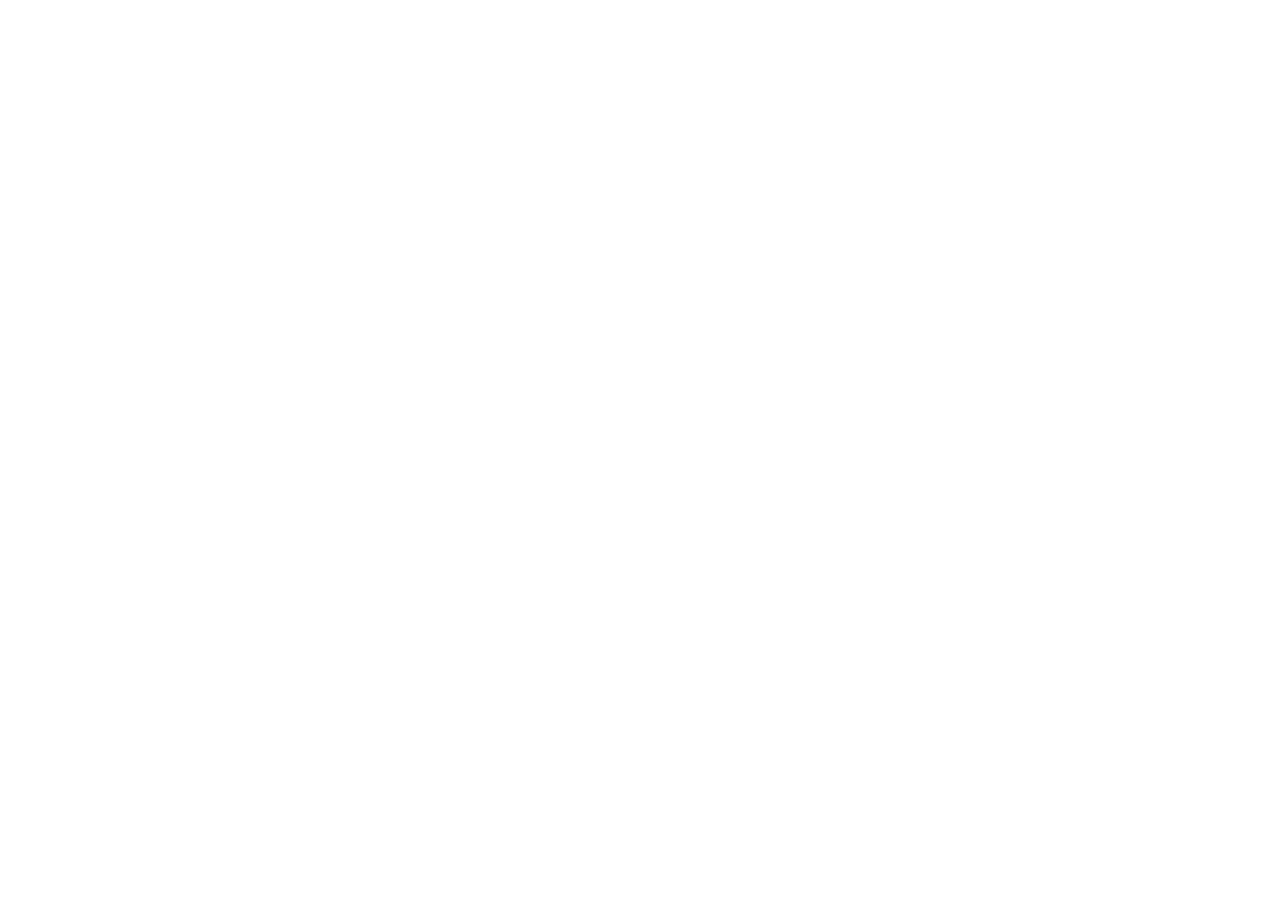
==== index.html @ 93cf733d "initial commit" ====
<!DOCTYPE html>
<html lang="en">
<head>
    <meta charset="UTF-8">
    <meta name="viewport" content="width=device-width, initial-scale=1.0">
    <title>Ride</title>
    <link rel="stylesheet" href="/App Ride/style/global.css">
    <link rel="stylesheet" href="https://unpkg.com/leaflet@1.9.4/dist/leaflet.css"
     integrity="sha256-p4NxAoJBhIIN+hmNHrzRCf9tD/miZyoHS5obTRR9BMY="
     crossorigin=""/>
    
    <link href="https://cdn.jsdelivr.net/npm/bootstrap@5.3.2/dist/css/bootstrap.min.css" rel="stylesheet" integrity="sha384-T3c6CoIi6uLrA9TneNEoa7RxnatzjcDSCmG1MXxSR1GAsXEV/Dwwykc2MPK8M2HN" crossorigin="anonymous">
    <script src="https://cdn.jsdelivr.net/npm/bootstrap@5.3.2/dist/js/bootstrap.bundle.min.js" integrity="sha384-C6RzsynM9kWDrMNeT87bh95OGNyZPhcTNXj1NW7RuBCsyN/o0jlpcV8Qyq46cDfL" crossorigin="anonymous"></script>
   
</head>
<body>


    <div id="mapID"></div>

<ul id="rideList" class="list-group list-group-flush">
    
</ul>


    <a href="./speedometer.html" class="btn btn-primary rounded-circle
     position-fixed bottom-0 end-0 m-4" style="z-index: 999;">
        <i class="bi bi-plus-lg display-1"></i>
    </a>


   
  
         <!-- Make sure you put this AFTER Leaflet's CSS -->
         <script src="https://unpkg.com/leaflet@1.9.4/dist/leaflet.js"
         integrity="sha256-20nQCchB9co0qIjJZRGuk2/Z9VM+kNiyxNV1lvTlZBo="
         crossorigin=""></script>
    
         <script src="/App Ride/js/storage.js" ></script>
         <script src="/App Ride/js/dataManager.js" ></script>
        <script src="/App Ride/js/index.js" ></script>


</body>


   
</html>
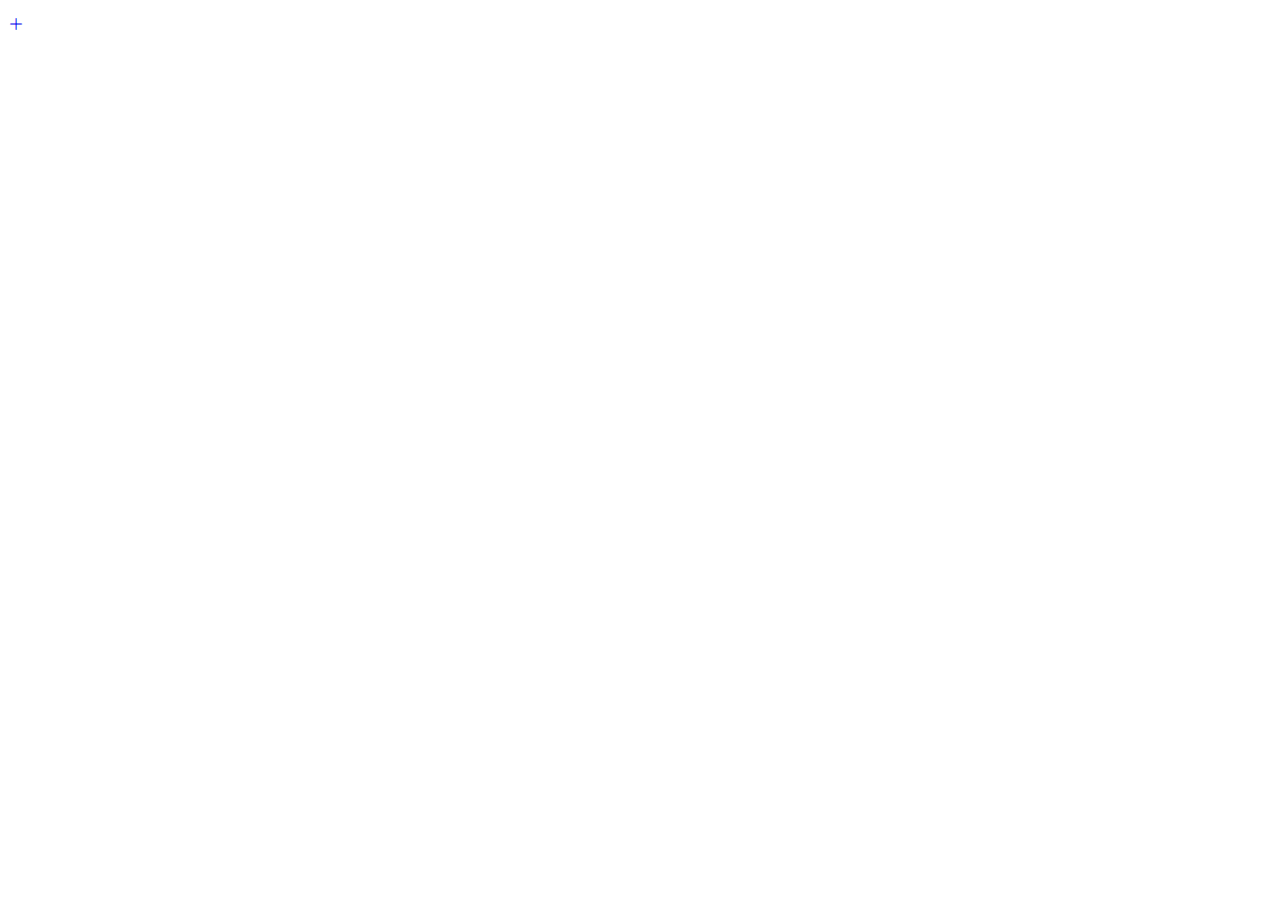
==== commit 9051feed: "fixed script src" ====
--- a/index.html
+++ b/index.html
@@ -4,7 +4,7 @@
     <meta charset="UTF-8">
     <meta name="viewport" content="width=device-width, initial-scale=1.0">
     <title>Ride</title>
-    <link rel="stylesheet" href="/App Ride/style/global.css">
+    <link rel="stylesheet" href="./style/global.css">
     <link rel="stylesheet" href="https://unpkg.com/leaflet@1.9.4/dist/leaflet.css"
      integrity="sha256-p4NxAoJBhIIN+hmNHrzRCf9tD/miZyoHS5obTRR9BMY="
      crossorigin=""/>
@@ -36,9 +36,9 @@
          integrity="sha256-20nQCchB9co0qIjJZRGuk2/Z9VM+kNiyxNV1lvTlZBo="
          crossorigin=""></script>
     
-         <script src="/App Ride/js/storage.js" ></script>
-         <script src="/App Ride/js/dataManager.js" ></script>
-        <script src="/App Ride/js/index.js" ></script>
+         <script src="./js/storage.js" ></script>
+         <script src="./js/dataManager.js" ></script>
+        <script src="./js/index.js" ></script>
 
 
 </body>
--- a/style/global.css
+++ b/style/global.css
@@ -0,0 +1,29 @@
+@import url("https://cdn.jsdelivr.net/npm/bootstrap-icons@1.11.2/font/bootstrap-icons.min.css");
+
+:root, [data-bs-theme=light] {
+    --bs-primary-rgb: 41, 197, 207;
+}
+
+.btn-primary {
+    --bs-btn-color: #fff;
+    --bs-btn-bg: #29cf8a;
+    --bs-btn-border-color: #29cf8a;
+    --bs-btn-hover-color: #fff;
+    --bs-btn-hover-bg: #20858c;
+    --bs-btn-hover-border-color: #20858c;
+    --bs-btn-focus-shadow-rgb: 49, 132, 253;
+    --bs-btn-active-color: #fff;
+    --bs-btn-active-bg: #20858c;
+    --bs-btn-active-border-color: #20858c;
+    --bs-btn-active-shadow: inset 0 3px 5px rgba(0, 0, 0, 0.125);
+    --bs-btn-disabled-color: #fff;
+    --bs-btn-disabled-bg: #29c5cf;
+    --bs-btn-disabled-border-color: #29c5cf;
+}
+
+
+#mapDetail {
+    height: 300px;
+    background-color: #ccc;
+}
+
